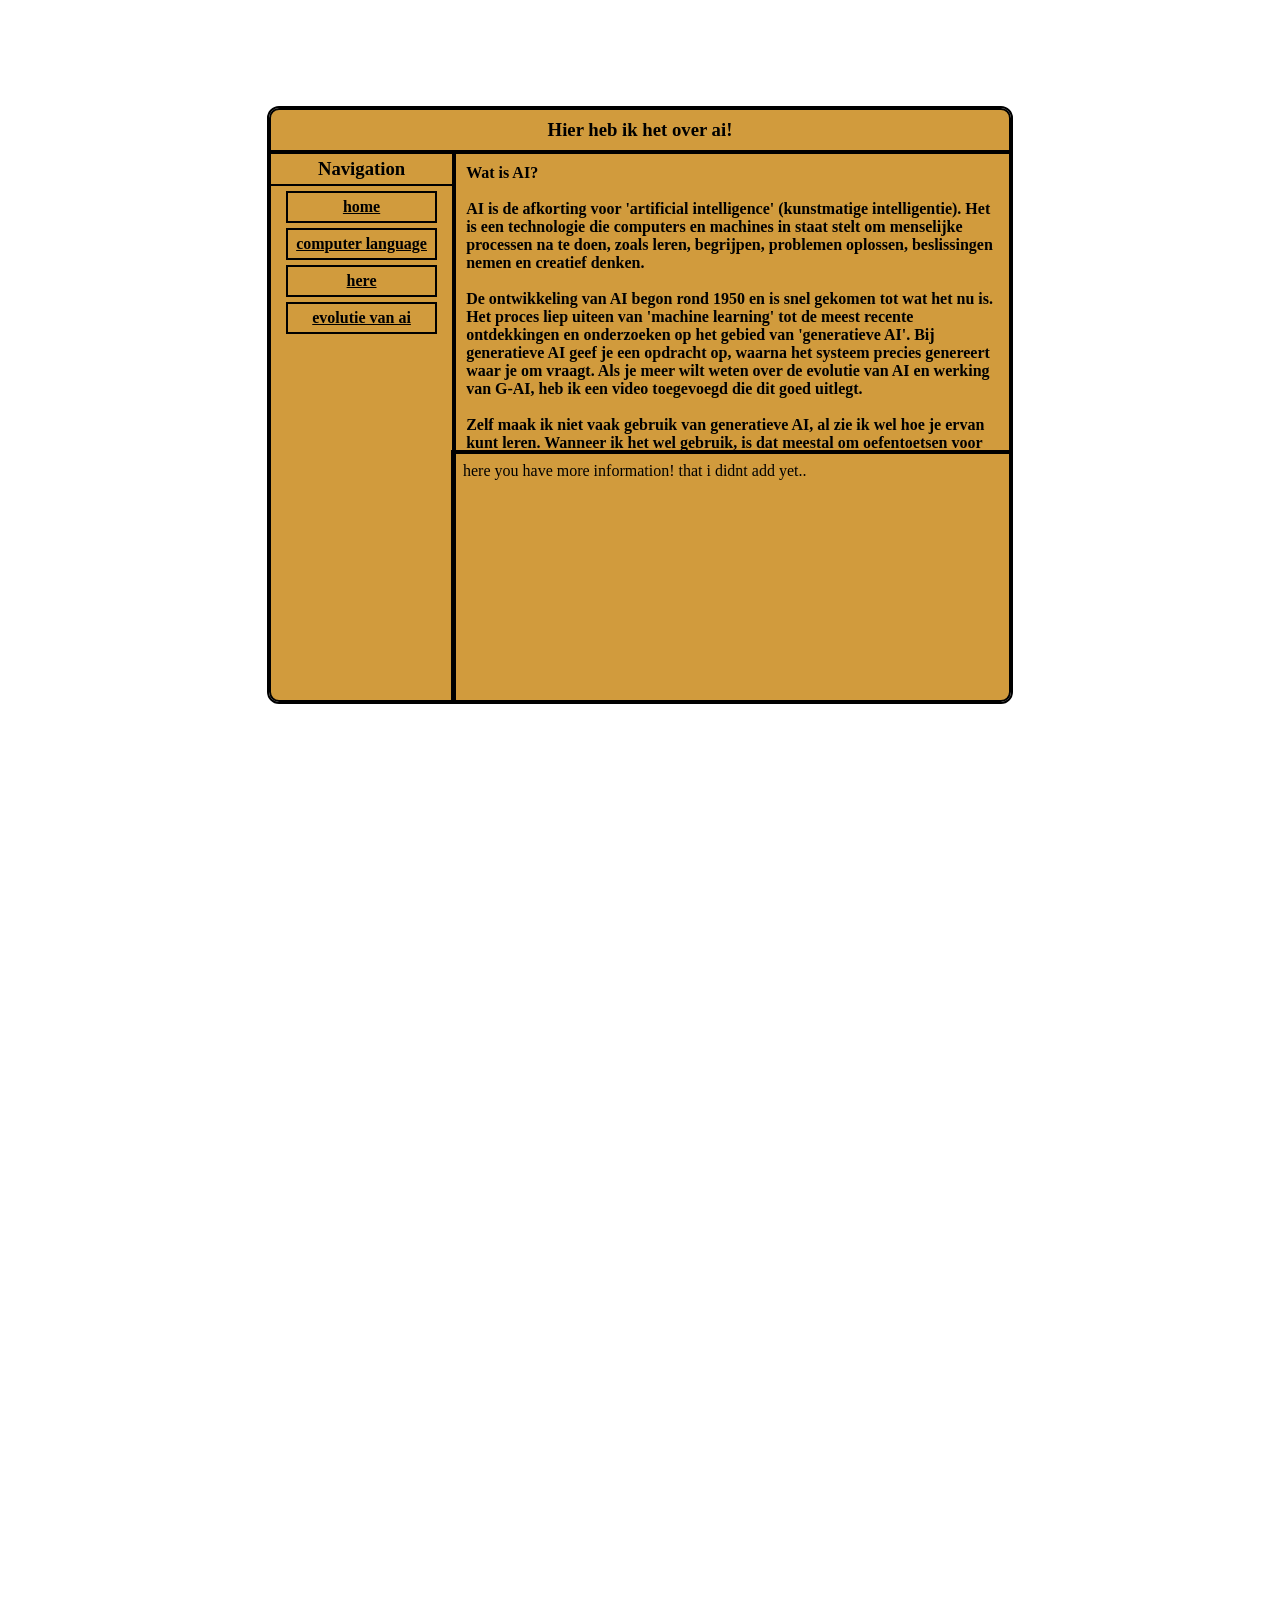
==== ai.html @ 9b4dd5f4 "ok" ====
<!DOCTYPE html> <!--Noob -->
<html> <!--Kut element-->
  <meta http-equiv="Content-Type" content="text/html; charset=UTF-8" />
   <link rel="stylesheet" href="/style.css">
   <link rel="icon" href="https://upload.wikimedia.org/wikipedia/commons/a/a5/Undertale.png?utm_source=commons.wikimedia.org&utm_campaign=index&utm_content=original"> 
 <head> 
    <title> Start Over </title>
    
 </head>

<body>
  
   <style>
 @font-face {
font-family: PC98;
src: url(https://dl.dropbox.com/s/q6te1rmeglfy4bf/pc-9800.ttf);
}
    
      
          body
	{
     	font-family: PC98; 
	/* background picture, picture was taken off some wallpaper website. */
		background-image: url(https://images.steamusercontent.com/ugc/912450218524408052/A5E5001775EFD89299EC3B548001C0B54D17A8DD/?imw=5000&imh=5000&ima=fit&impolicy=Letterbox&imcolor=%23000000&letterbox=false);
		background-attachment: fixed;
		background-position: center;
		overflow: hidden;
     
		background-size: cover; 

	}
      
  html {
    height: 100%;
    width: 100%;
    font-family: 98PC;
  }
 

 
  .back {
    width:742px;
      height: 526px;
      margin: auto;
    margin-top: 100px;
    position: center;
  }
 
 
  .bar {
    border:2px solid;
    outline:2px solid black ;
    background-color: #d19b3d;
    text-align:center;
    padding-top:9px;
    padding-bottom:9px;
      border-top-right-radius: 10px;
      border-top-left-radius: 10px;
  }
 


 
  .row {
    display:flex;
    height:300px;
  }
 
  .navigation {

    border:2px solid black ;
    outline:2px solid black;
    background-color: #d19b3d;
    text-align:center;
    box-sizing: border-box;
    width:25%;
    height:550px;
      border-bottom-left-radius: 10px;
  }
 
  .titlebar {
    border-bottom:2px solid ;
    padding:4px;
  }
 
  .buttonholder {
    padding-left:10px;
    padding-right:10px;
    overflow-y:auto;
    height:263px;
  }
 
  .navbutton {
    margin:5px;
    padding:5px;
    border:2px solid black;
    background-color: #d19b3d ;
  }
 


 
  .box {
    border:2px solid ;
    outline:2px solid black;
    background-color: #d19b3d;
    box-sizing: border-box;
    padding:10px;
    width:558px;
    height:100%;
    overflow-y:auto;
  }
 
 
  .foter {
    border:2px solid;
    outline:2px solid black;
    background-color: #d19b3d;
    margin-left: 184px;
    padding:8px;
    width:538px;
    height: 230px;
    text-align: left ;
    border-bottom-right-radius: 10px;
    
  }
      
  strong {
    color: #000000;
  }
 
        h3 {
    margin:0px;
  }
      
 
  p {
    margin:0px;
  }
      
      
  h4 {
    margin:0px;
  }
  
      
    
</style>
 
 
 
  <div class="back">
<!--if nothing appears, end div.-->
    <div class="bar">
      <h3>Hier heb ik het over ai!</h3>
    </div>
    <div class="row">
      <div class="navigation">
        <div class="titlebar">
          <h3>Navigation</h3>
        </div>
        <div class="buttonholder">
          <!--you can add however many links you like. you can remove any links youre not using, too.-->
          <div class="navbutton">
            <h4><a href="index.html" style="color: black;">home</a></h4>
          </div>
          <div class="navbutton">
            <h4><a href="binairstelsel.html" style="color: black;">computer language</a></h4>
          </div>
          <div class="navbutton">
            <h4><a href="ai.html" style="color: black;">here</a></h4>
          </div>
                    <div class="navbutton">
            <h4><a href="https://www.youtube.com/watch?v=ZHCB09O6zUk" target="_blank" style="color: black;">evolutie van ai</a></h4> <!-- opens page on a dif tab! -->
          </div>

    </div>
    </div>
   
    <div class="box">
          <strong>Wat is AI? 
            <br><br>
AI is de afkorting voor 'artificial intelligence' (kunstmatige intelligentie). 
Het is een technologie die computers en machines in staat stelt om menselijke processen na te doen, 
zoals leren, begrijpen, problemen oplossen, beslissingen nemen en creatief denken.
<br><br>
De ontwikkeling van AI begon rond 1950 en is snel gekomen tot wat het nu is. 
Het proces liep uiteen van 'machine learning' tot de meest recente ontdekkingen en onderzoeken op het gebied van 'generatieve AI'. 
Bij generatieve AI geef je een opdracht op, waarna het systeem precies genereert waar je om vraagt.
Als je meer wilt weten over de evolutie van AI en werking van G-AI, heb ik een video toegevoegd die dit goed uitlegt.
<br><br>
Zelf maak ik niet vaak gebruik van generatieve AI, al zie ik wel hoe je ervan kunt leren. 
Wanneer ik het wel gebruik, is dat meestal om oefentoetsen voor mezelf te maken. Zo kan ik controleren of ik de leerstof goed heb begrepen.
 Hierdoor krijg ik een beter beeld van hoe goed ik zit voor de echte toets.
<br><br>
Naast generatieve AI bestaan ​​er ook andere vormen, zoals 'narrow AI' (specifieke/beperkte AI).
Deze gebruik ik vaker en ze helpen mij enorm veel wanneer ik ergens hulp bij nodig heb. Ik ben bijvoorbeeld niet erg goed in Nederlands; 
daarom gebruik ik vaak Google Translate (een vorm van 'narrow AI') om woorden te vertalen. 
Dit helpt me om nieuwe woorden te leren en mijn geheugen op te frissen wat betreft woorden die ik was vergeten.
          </strong>
         
    
    </div>
    </div>
      
      
<div class="foter">
here you have more information! that i didnt add yet..
</div>
  </div>
<iframe 
width="560" height="315" src="https://www.youtube.com/embed/ZHCB09O6zUk?si=jcxAHN18Rk0SfJVc" title="YouTube video player" 
frameborder="0" allow="accelerometer; autoplay; clipboard-write; encrypted-media; gyroscope; picture-in-picture; web-share" 
referrerpolicy="strict-origin-when-cross-origin" >
</iframe>

</body>
 
</html>
---- style.css ----
/* self-explanatory */

	
.container {       
height: 665px;
width: 884px;
margin:auto;
position: relatie;
padding: 5px;
z-index: 4;
}
/* first put css since thats gonna generally show how it looks n then if u add html its going to be organzied by it so its all nice and in place :3 ^ up is the border so it looks awesomely */
       
    .container-one {
 border-width: 2px;
  border-style: solid;
  border-color: #000000;
  background-image: url('https://sadhost.neocities.org/images/tiles/cubicblue.jpg');
  background-repeat: repeat;
  width: 880px;
  position: relative;
  left: 1px;
  height: 150px;
  box-shadow: 0 0 8px 8px rgb(0, 0, 0) inset;
  z-index: 5;
    }

/*dont forget to make it neon!!!! and a diff color n stuff*/
#name 
{font-family: PC98;

  font-size: 5em;

  -webkit-text-stroke: 4px #001111;
  -webkit-text-stroke-width: thin; 
  color: #d7f7f4;
  margin-top: 75px;
  margin-left: 10px;
}

.outer 
{
border-width: 7px;   
border-style: solid;
border-image: url("https://i.imgur.com/6TCYo5p.png") 4 fill round;
border-radius:15px;
width: 115px;
height: 116px;
margin-top: 10px;
margin-left: 7px;
}

.inner
{
  background-image: url('https://media.tenor.com/Rjz21BuY9mAAAAAe/frisk-dance-dancing-frisk.png');
  background-size: cover;
  width: 100%;
height: 100%;
margin-left: 2px;

}

.bg, .in { box-sizing: border-box;}

.bg {
/* for a plain background, kept just incase */
background: #17333924;

/* for image background. remove it if you want a plain BG */
background-image:url(https://file.garden/ZWlUCY4S7Xz2vypS/archived%20backgrounds/colours/blue/blue042.jpg);
background-repeat: repeat;
background-size:cover;

padding:12px; /* make number bigger/smaller for a bigger/smaller border */
width:400%;
border:1px solid black;
position: relative;
top: -7.5em;   /* to position it as u want */
left: 138px;
}

.in {
font-family: PC98;
line-height: 1.125em; /* makes text closer together :p */
background: #f8f6f6;
color: #010202;
padding:5px;
border:1px solid black;
height:103px; 
overflow-y:auto; /* overflow generally adds a scroll! i considered removing it but i kinda like it so whatever */
box-shadow: inset 13px 0 6px -10px rgb(66 66 66 / 30%), inset -13px 0 6px -10px rgb(66 66 66 / 30%), inset 0 13px 6px -10px #f0f0f0, inset 0 0 0 -10px rgb(66 66 66 / 30%); /* just some shadow in the box with text :p */
}

.intro {
    background-image: radial-gradient(rgb(248, 249, 249) 30%, transparent 70%);
  font-family: PC98;
  color: rgba(0, 0, 0, 0);
  -webkit-text-stroke: 1px #000000;
  text-align: center;
  font-size: 1.5em;
  margin-bottom: 5px;
}

.ipad
{border-radius: 10px;
  padding: 1em 0.55em 1em 0.55em;
  width: 19.5em;
  height: 19.5em;
  background: #397787;
margin-left: -5px; 
margin-top: 7px;
}

.apple
{
  height: 16.5em;
  background: white;
  border-radius: 2px;
  border: 2px inset #6484a3; /* this is to add the texting-looking thing */
}

.four
{
    position: relative;
    top: -7.5em;
}

.bubble
{
    border-radius: 0px 25px 25px 25px;
  padding: 7px;
  background: #83fffb;
  font-family: pixel;
  box-shadow: inset 13px 0px 6px -10px rgb(66 66 66 / 56%), inset -13px 0px 6px -10px rgb(66 66 66 / 56%), inset 0px 13px 6px -10px #ffffff, inset 0px -13px 6px -10px rgb(66 66 66 / 38%);
  margin-bottom: 10px;
  border: 1px solid #1d393f;
}

.bubble2
{
  border-radius: 25px 0px 25px 25px;
  padding: 7px;
  background: #e1eef0;
  font-family: pixel;
  box-shadow: inset 13px 0px 6px -10px rgb(66 66 66 / 56%), inset -13px 0px 6px -10px rgb(66 66 66 / 56%), inset 0px 13px 6px -10px #ffffff, inset 0px -13px 6px -10px rgb(66 66 66 / 38%);
  margin-bottom: 10px;
  border: 1px solid #535c5c;
}

.chat
{height: 15.5em;
  width: 18em;
  position: relative;
  top: -16.125em;
  left: 13px;
  overflow-y: scroll; }

.navi
{
    border: 3px solid #000000;
  height: 200.5px;
  background: white;
  width: 281px;
  position: relative;
  top: -37.5em;
  left: 595px;
  box-shadow: inset 13px 0 6px -10px rgb(66 66 66 / 30%), inset -13px 0 6px -10px rgb(66 66 66 / 30%), inset 0 13px 6px -10px #f0f0f0, inset 0 0 0 -10px rgb(66 66 66 / 30%);
}




buttons /* didnt use this */
{
    border-radius: 50px;
  border: 2px solid black;
  font-family: pixel;
  font-size: 1.25em;
  color: rgb(0, 0, 0);
  width: 276px;
  margin-top: 10px;
  margin-left: 3px;
}

.comm {
width: 18em;
height: 16.25em;
border-radius: 15px;
border: 1px solid white;
box-shadow: inset 10px 0px 6px -10px rgba(66,66,66,0.565), inset -10px 0px 6px -10px rgba(66,66,66,0.565), inset 0px 10px 6px -10px #ffffff, inset 0px -10px 6px -10px rgba(66,66,66,0.376);
background: radial-gradient(circle, rgb(0, 0, 0) 37%, #000000 100%);
position: relative;
top: -36.75em;
  left: 595px;
}


.top
{
    background: #010101;
font-family: PC98;
text-align: center;
  color: white;
border-radius: 10px 10px 0 0;
padding: 0.5em;
box-shadow: inset 10px 0px 6px -10px rgba(66,66,66,0.565), inset -10px 0px 6px -10px rgba(66,66,66,0.565), inset 0px 10px 6px -10px #ffffff, inset 0px -10px 6px -10px rgba(255, 255, 255,0.76);
filter: drop-shadow(0px 0px 1px black);
  -webkit-text-stroke: 0.5px black;
  width: 15em;
  margin-left: 17px;
}



/* Navigation menu */
.comm .nav {
  margin-top:20px;
  padding: 5px 12px;
  font-family: PC98, monospace;
}

.comm .nav h2 {
  color: cyan;
  text-align: center;
  font-size: 18px;
  margin: 5px 0 15px;
}

.comm .nav a {
  display: block;
  box-sizing: border-box;
  background: #000;
  color: cyan;
  border: 1px solid cyan;
  border-radius: 6px;
  padding: 10px;
  margin: 8px 0;
  text-align: left;
  text-decoration: none;
}

.comm .nav a:hover {
  background: cyan;
  color: black;
}




.bottom
{
    background: linear-gradient(180deg, rgb(0, 0, 0) 0%, rgb(0, 0, 0) 100%);
border-radius: 0px 0px 10px 10px;
padding: 0.9em;
box-shadow: inset 10px 0px 6px -10px rgba(66,66,66,0.565), inset -10px 0px 6px -10px rgba(66,66,66,0.565), inset 0px 10px 6px -10px #36bdd2c2, inset 0px -10px 6px -10px #36bdd2c2;
filter: drop-shadow(0px 0px 1px black);
  font-family: pixel;
  color: rgb(248, 247, 247);
  width: 14.2em;
  margin-left: 17px;
  height: 7em;
  line-height: 1.375em;
  overflow-y: scroll;
}
.undertale {      /* i had to make a whole new css class for it to stop being messy*/
  position: absolute;
  top: 480px;
  left: 842px;
  width: 245px;
  height: 352px;
}

/* starting the second page, 
im only gonna have 3 pages since i wanna put 
inputetc/binary/color 
together since theyre kinda related :p
then ai on the third page since its the
supposedly more interesting topic */

  .desktop
  {
    position: absolute;
    top: -3em;    /* set to 0 if u dont want the stuff moved arounddd :p */
    left: 0;
    width: 100vw;
    height: 100vh;
    transform-origin: top left; 
  }

    .out           /* make em look 3d~~~ */
                       {
    border-radius: 10px;
    box-shadow: 0 4px 8px 0 rgba(0, 0, 0, 0.2), 0 6px 20px 0 rgba(0, 0, 0, 0.19);
    position: relative;
  }

 .left
 {
   border: 1px solid #808080;
   border-right: none;
   border-radius: 10px 0px 0px 10px;
   height:405px;
   width: 100px;
   padding: 10px;
   background: #fff   /* change color if u want to fit purple theme!! dont forget */
   linear-gradient(0deg,rgba(255,255,255,1)0%, rgba(255,255,255,1)92%, rgba(225,225,225,1)0%);
 }

 .right
 {
    border: 1px solid #808080;
   border-left: none;
   border-radius: 0px 10px 10px 0px;
   height:425px;
   width: 250px;
   background: #fff
   
   linear-gradient(0deg,rgba(255,255,255,1)0%, rgba(255,255,255,1)92%, rgba(225,225,225,1)0%);
 }

/* the beautof */
 .header
{
    border-top: 1px solid #808080;
    border-left: 1px solid #808080;
    border-right: 1px solid #808080;
    border-radius: 10px 10px 0px 0px;
    height: 10px;
    width: 300px;
    padding: 10px;
    background: #e1e1e1;
    display: flex;
}


    
.iner
{
    border-bottom: 1px solid #808080;
    border-left: 1px solid  #808080;
    border-right: 1px solid #808080;
    border-radius: 0px 0px 10px 10px;
    padding: 10px;
    background: white;
}

.out.small
{
  height: 300px;
  width: 321px;
top: 2em;
left: 35px;
}

    
.iner.small 
{
overflow-y: scroll;
overflow-x: hidden;
width: 300px;
height: 265px;
}
    
    /* input processing output container */
    
    .header.two
{
    border-top: 1px solid #808080;
    border-left: 1px solid #808080;
    border-right: 1px solid #808080;
    border-radius: 10px 10px 0px 0px;
    height: 10px;
    width: 310px;
    padding: 10px;
    background: #e1e1e1;
    display: flex;
}
    
    
    .out.small.two
{
top: -35em;
left: 67em;
}

    
.iner.small.two
{
overflow-y: scroll;
overflow-x: hidden;
width: 310px;
height: 345px;
}    
  

    /* binary text container :p */


    .header.three
{
    border-top: 1px solid #808080;
    border-left: 1px solid #808080;
    border-right: 1px solid #808080;
    border-radius: 10px 10px 0px 0px;
    height: 10px;
    width: 390px;
    padding: 10px;
    background: #e1e1e1;
    display: flex;
}
    
    
    .out.small.three 
{
top: -44em;
left: 39em;
}

    
.iner.small.three
{
overflow-y: scroll;
overflow-x: hidden;
width: 390px;
height: 445px;
}    
    

.navig 
{
    position: absolute;
    top: 5em;
    left: 35em;
    width: 327px;
    height: 170px;
    background-color: rgb(0, 0, 0);
      border: 1px solid #743db3;
  border-radius: 6px;
    z-index: 9999;
    display: block;
  }

.navig h2 {
  color: #743db3;
  text-align: center;
  font-size: 18px;
  margin: 5px 14x 15px;
}



  .navig a {
display: block;
  box-sizing: border-box;
  background: #000;
  color: #743db3;
  border: 1px solid #743db3;
  border-radius: 6px;
  padding: 8px;
  margin: 2px 8px;
  text-align: left;
  text-decoration: none;
}
  
 .navig a:hover {
    background-color: #743db3;
    color: #000000;
  }
    


/* page scroll, turns out its easier to jsut make more bodies and play around with it :D */
html,
body {
    height: auto;
    min-height: 100%;
    overflow-y: auto;
    overflow-x: hidden;
}

.binarybonanza {
    position: relative;
    clear: both;
    z-index: auto;
    width: 100%;
    max-width: 740px;
    box-sizing: border-box;
    margin: 0 auto 40px;
    padding: 20px;
    text-align: center;
}

.binarybonanza iframe {
    display: block;
    width: 100%;
    max-width: 700px;
    height: 500px;
    margin: 20px auto;
    border: none;
}

/* room to scroll */
body {
    min-height: 200vh; 
    padding-bottom: 20px;
}

/*here is the code for no scrollbar on the page, i wanted to keep the scrollbar for text containers but not for the page itself */
html::-webkit-scrollbar,
body::-webkit-scrollbar {
    display: none;
}


  mark {
    background-color:#8661c5;
    color:black;
    }

  marktwo {
    background-color:#947bbe;   /* for incase i wanna highlight something else, if it doesnt work, its fine.  it worked on phoenix code though. */
    color:black;
    }


    /*
    LAST PAGE FINALLYYYY ^_^
    ABOTU AI
    ABOUT AI
    ABOUT AI
    ABOUT AI
    ABOUT AI
    very simple page since i only have 
    one bit of information and thers 
    no point in making it complicated 
    since its not like a focus on my
     interests like the homepage :p
    YIPPI IM ALMSOT DONEEEE
    */


h2, p {
  margin: 10px;
}

ul {
  list-style-type: none;
  margin: 0;
  padding: 0;
  overflow: hidden;
  background-color: #333333;
}

ul li {
  float: left;
}
 
ul li a {
  display: block;
  color: white;
  text-align: center;
  padding: 14px 16px;
  text-decoration: none;
}

ul li a:hover {
  background-color: #111111;
}




        .ai-container {
      max-width: 700px;
      min-height: 350px;
      margin: 0 auto;
      padding: 25px;
      box-sizing: border-box;
      border-radius: 15px;
      background: #8f6f4f;
      border: 2px solid #3b2b0d;
      border-radius: 10px;
      line-height: 1.7;
    }

    .ai-container h1 {
      color: #000000;
    }

    /* not in use ok. */
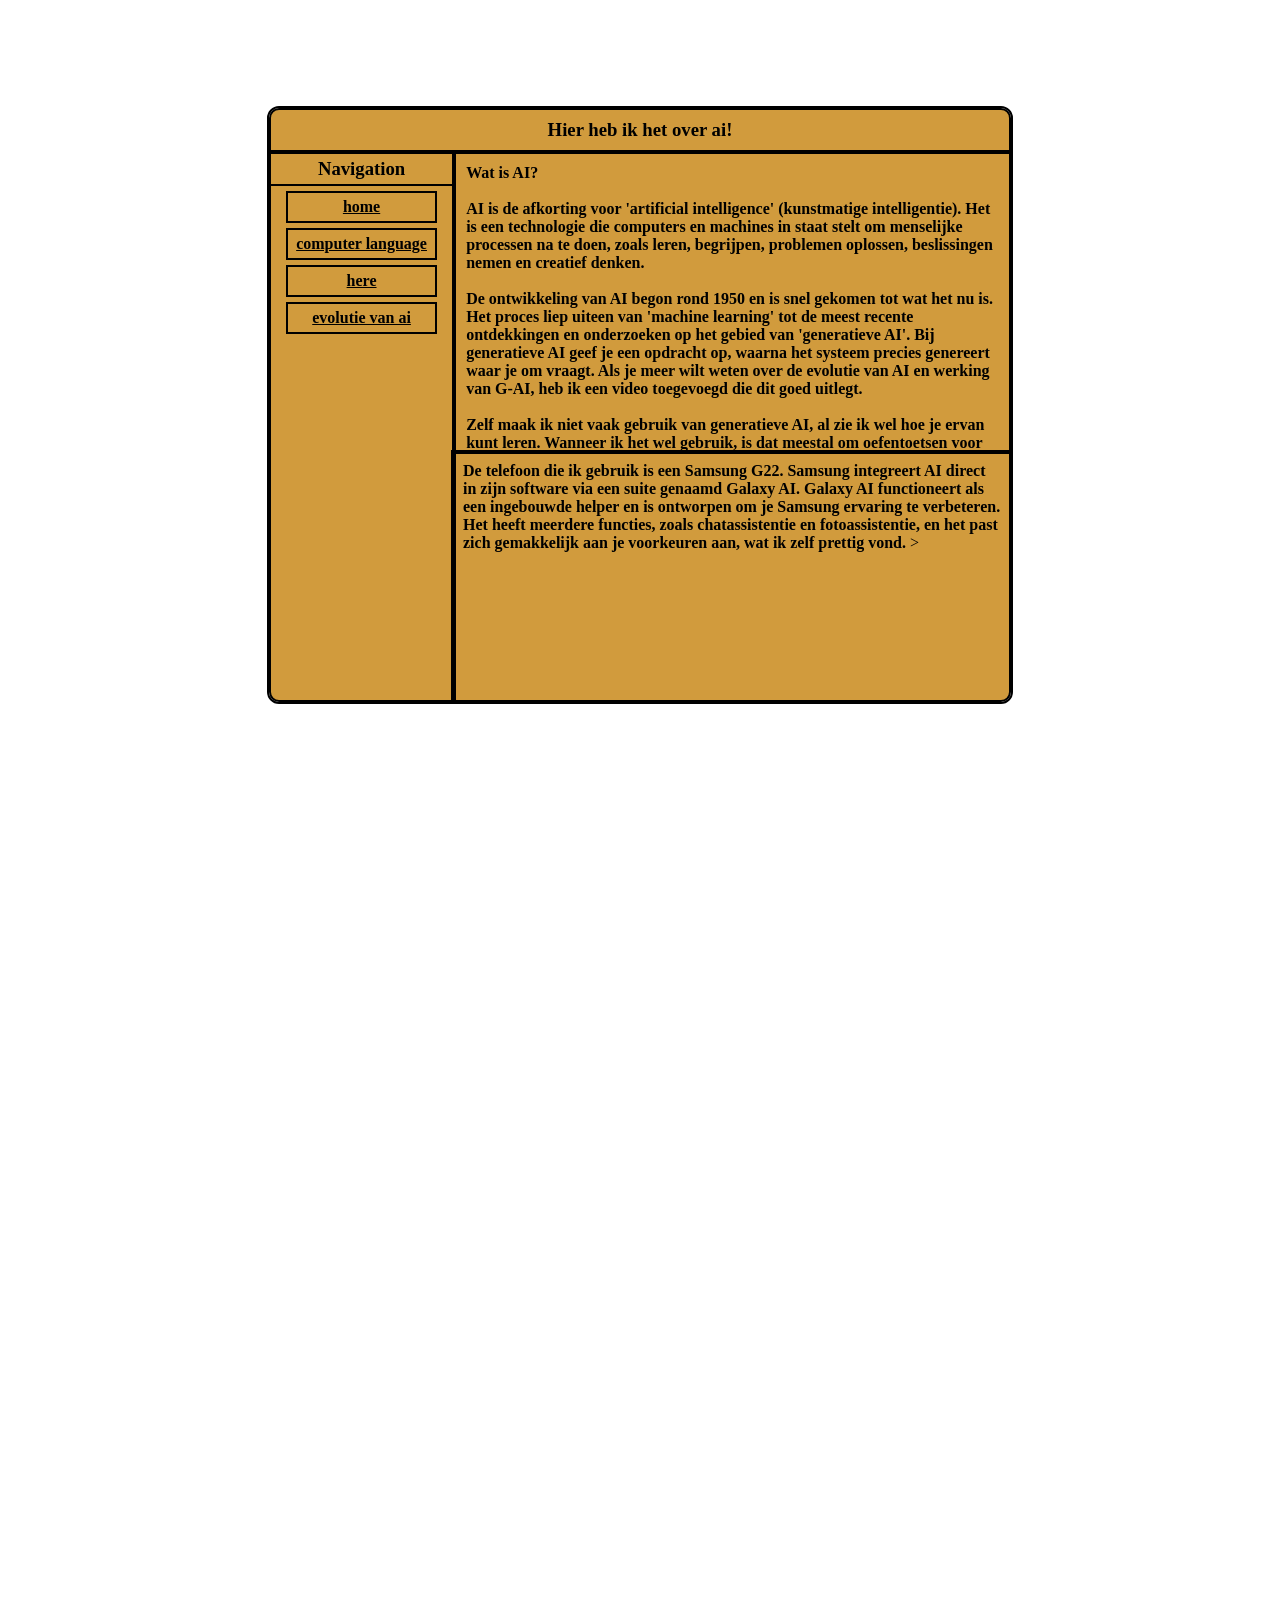
==== commit bb7b2203: "ererwr" ====
--- a/ai.html
+++ b/ai.html
@@ -205,13 +205,15 @@
       
       
 <div class="foter">
-here you have more information! that i didnt add yet..
+<strong>De telefoon die ik gebruik is een Samsung G22. Samsung integreert AI direct in zijn software via een suite genaamd Galaxy AI. 
+  Galaxy AI functioneert als een ingebouwde helper en is ontworpen om je Samsung ervaring te verbeteren. 
+  Het heeft meerdere functies, zoals chatassistentie en fotoassistentie, en het past zich gemakkelijk aan je voorkeuren aan, wat ik zelf prettig vond. </strong>>
 </div>
   </div>
 <iframe 
 width="560" height="315" src="https://www.youtube.com/embed/ZHCB09O6zUk?si=jcxAHN18Rk0SfJVc" title="YouTube video player" 
 frameborder="0" allow="accelerometer; autoplay; clipboard-write; encrypted-media; gyroscope; picture-in-picture; web-share" 
-referrerpolicy="strict-origin-when-cross-origin" >
+referrerpolicy="strict-origin-when-cross-origin" allowfullscreen> <bottom= 40px;>>
 </iframe>
 
 </body>
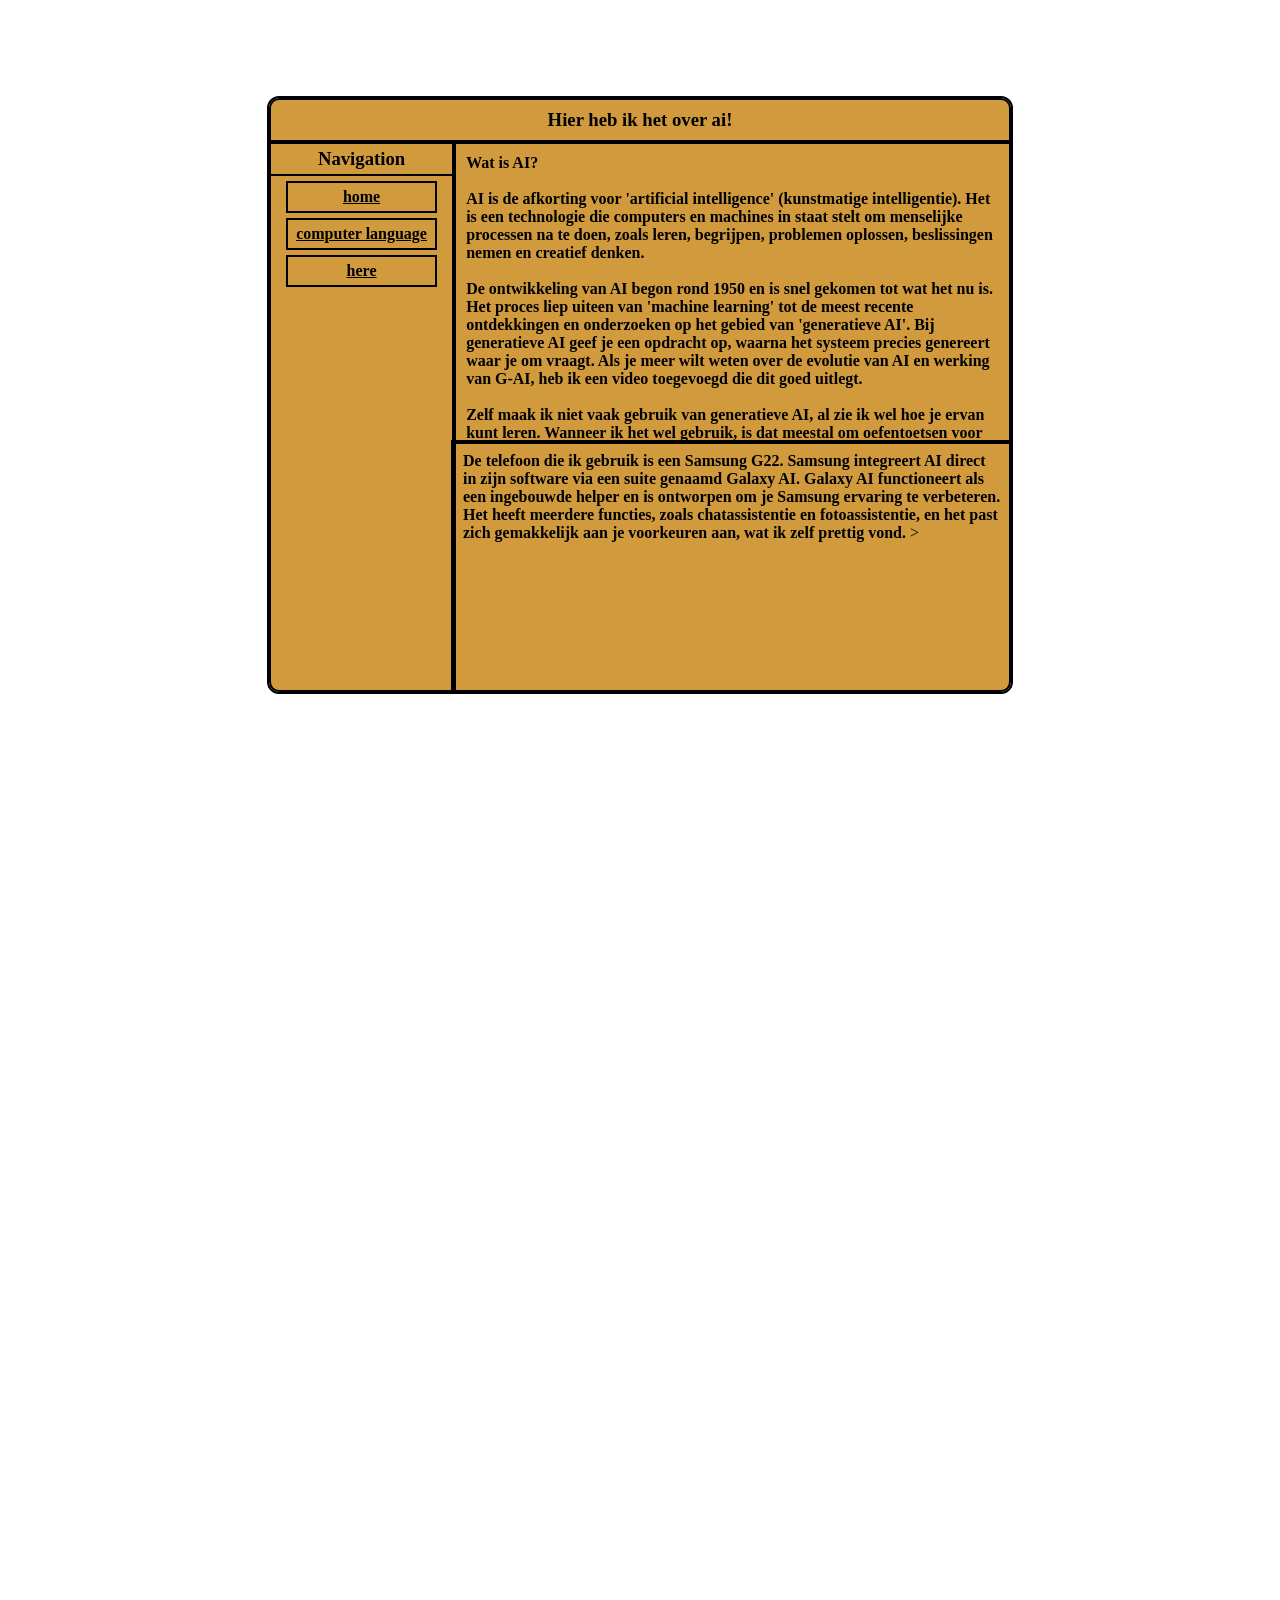
==== commit 43ae6c08: "does this work?" ====
--- a/ai.html
+++ b/ai.html
@@ -42,7 +42,7 @@
     width:742px;
       height: 526px;
       margin: auto;
-    margin-top: 100px;
+    margin-top: 90px;
     position: center;
   }
  
@@ -169,9 +169,6 @@
           </div>
           <div class="navbutton">
             <h4><a href="ai.html" style="color: black;">here</a></h4>
-          </div>
-                    <div class="navbutton">
-            <h4><a href="https://www.youtube.com/watch?v=ZHCB09O6zUk" target="_blank" style="color: black;">evolutie van ai</a></h4> <!-- opens page on a dif tab! -->
           </div>
 
     </div>
@@ -213,7 +210,7 @@
 <iframe 
 width="560" height="315" src="https://www.youtube.com/embed/ZHCB09O6zUk?si=jcxAHN18Rk0SfJVc" title="YouTube video player" 
 frameborder="0" allow="accelerometer; autoplay; clipboard-write; encrypted-media; gyroscope; picture-in-picture; web-share" 
-referrerpolicy="strict-origin-when-cross-origin" allowfullscreen> <bottom= 40px;>>
+referrerpolicy="strict-origin-when-cross-origin" allowfullscreen> >
 </iframe>
 
 </body>
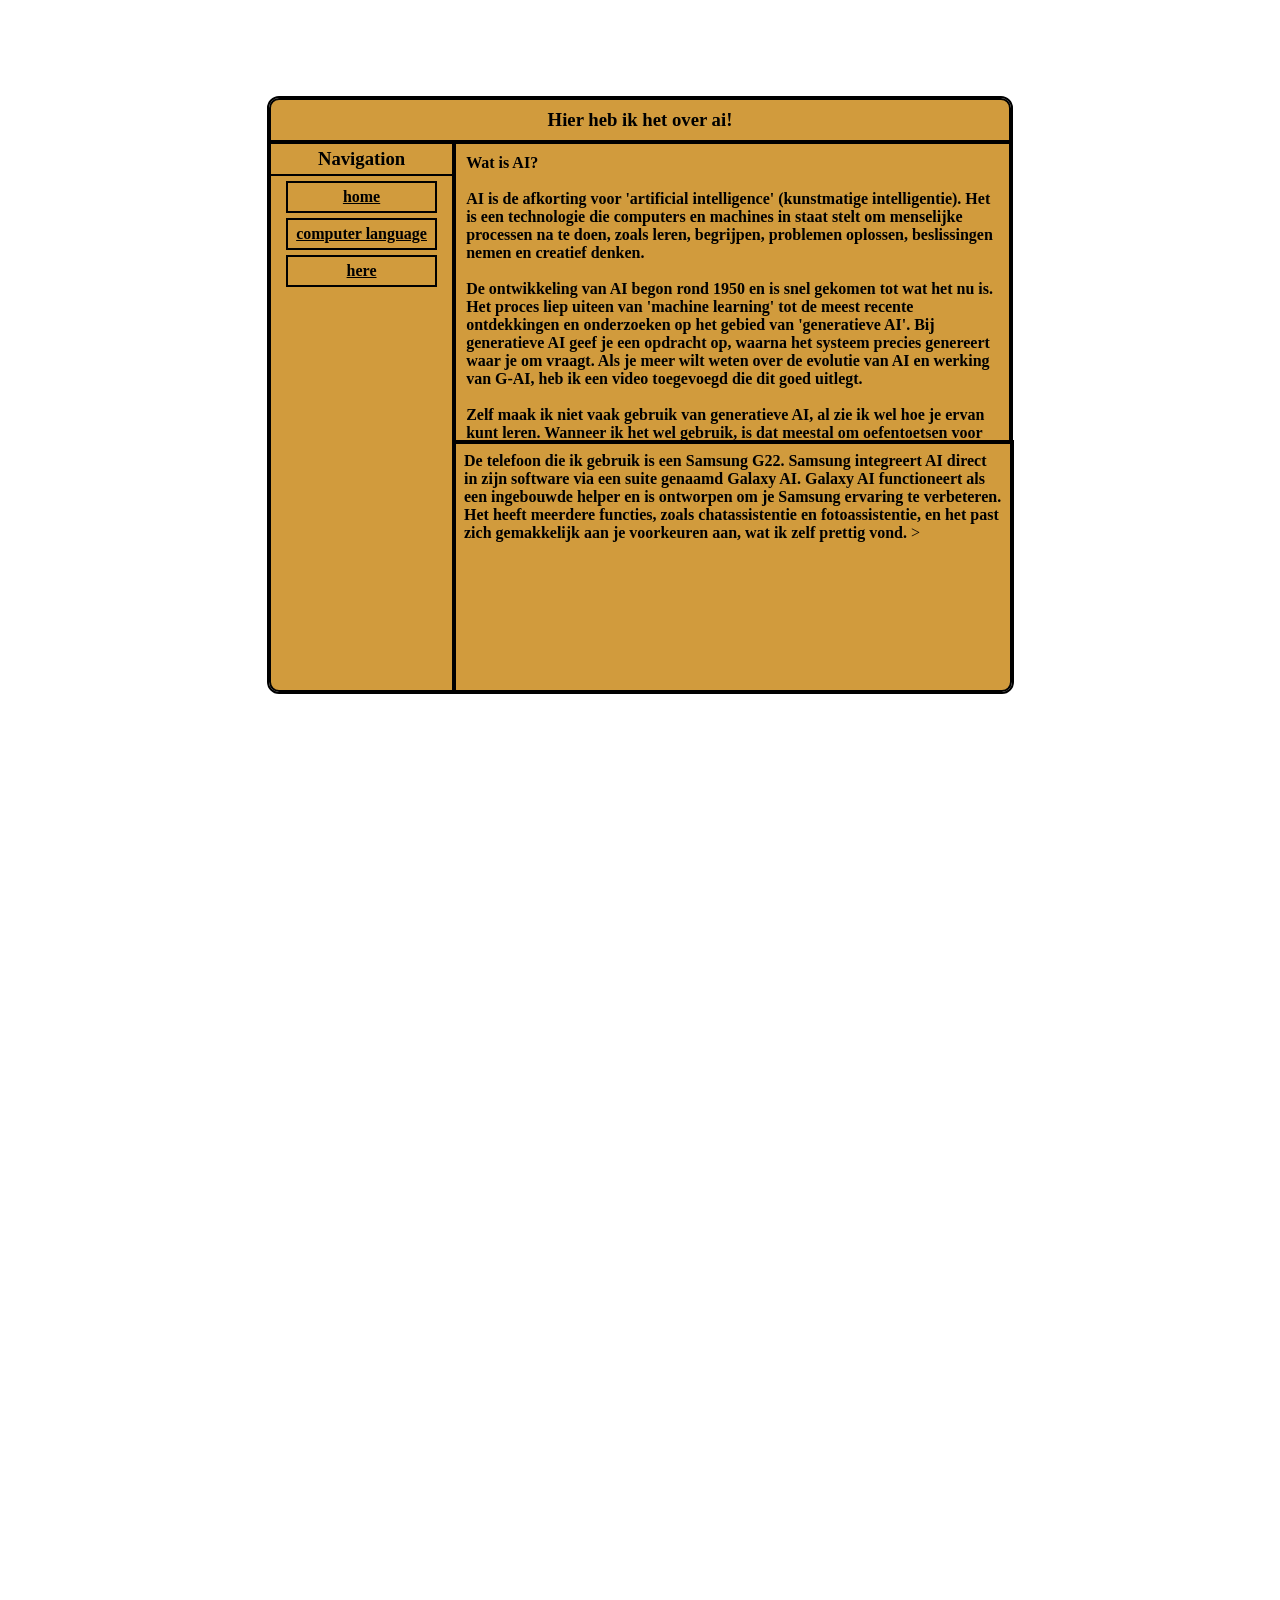
==== commit 247c38e3: "ewewewewew" ====
--- a/ai.html
+++ b/ai.html
@@ -24,7 +24,7 @@
 		background-image: url(https://images.steamusercontent.com/ugc/912450218524408052/A5E5001775EFD89299EC3B548001C0B54D17A8DD/?imw=5000&imh=5000&ima=fit&impolicy=Letterbox&imcolor=%23000000&letterbox=false);
 		background-attachment: fixed;
 		background-position: center;
-		overflow: hidden;
+		overflow: NONE;
      
 		background-size: cover; 
 
@@ -35,6 +35,15 @@
     width: 100%;
     font-family: 98PC;
   }
+
+          html {
+overflow: scroll;
+overflow-x: hidden;
+}
+::-webkit-scrollbar {
+width: 0; /* removes scrollbar space@@@ */
+background: transparent; /* to make scrollbar invisible */
+}
  
 
  
@@ -116,7 +125,7 @@
     border:2px solid;
     outline:2px solid black;
     background-color: #d19b3d;
-    margin-left: 184px;
+    margin-left: 185px;
     padding:8px;
     width:538px;
     height: 230px;
--- a/style.css
+++ b/style.css
@@ -5,7 +5,7 @@
 height: 665px;
 width: 884px;
 margin:auto;
-position: relatie;
+position: relative;
 padding: 5px;
 z-index: 4;
 }
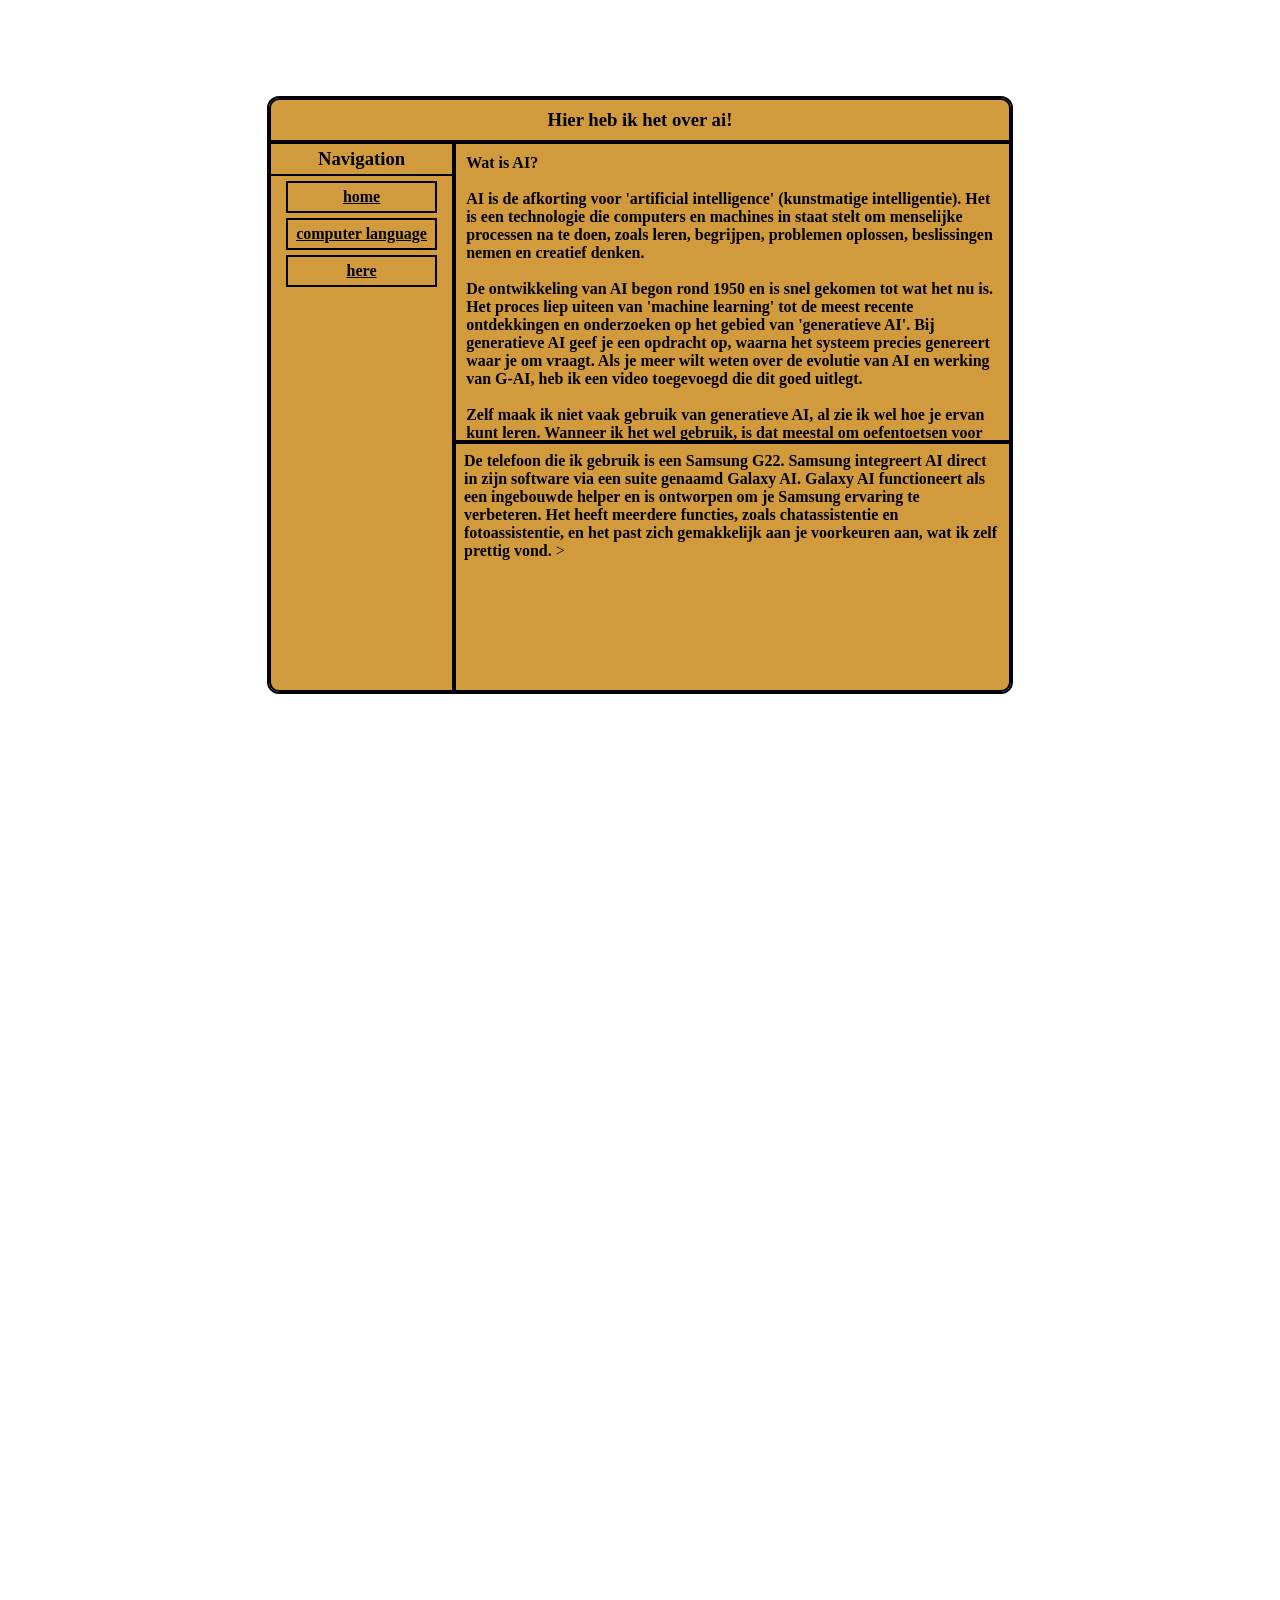
==== commit ad5df43f: "wqwqwq" ====
--- a/ai.html
+++ b/ai.html
@@ -127,7 +127,7 @@
     background-color: #d19b3d;
     margin-left: 185px;
     padding:8px;
-    width:538px;
+    width:537px;
     height: 230px;
     text-align: left ;
     border-bottom-right-radius: 10px;
